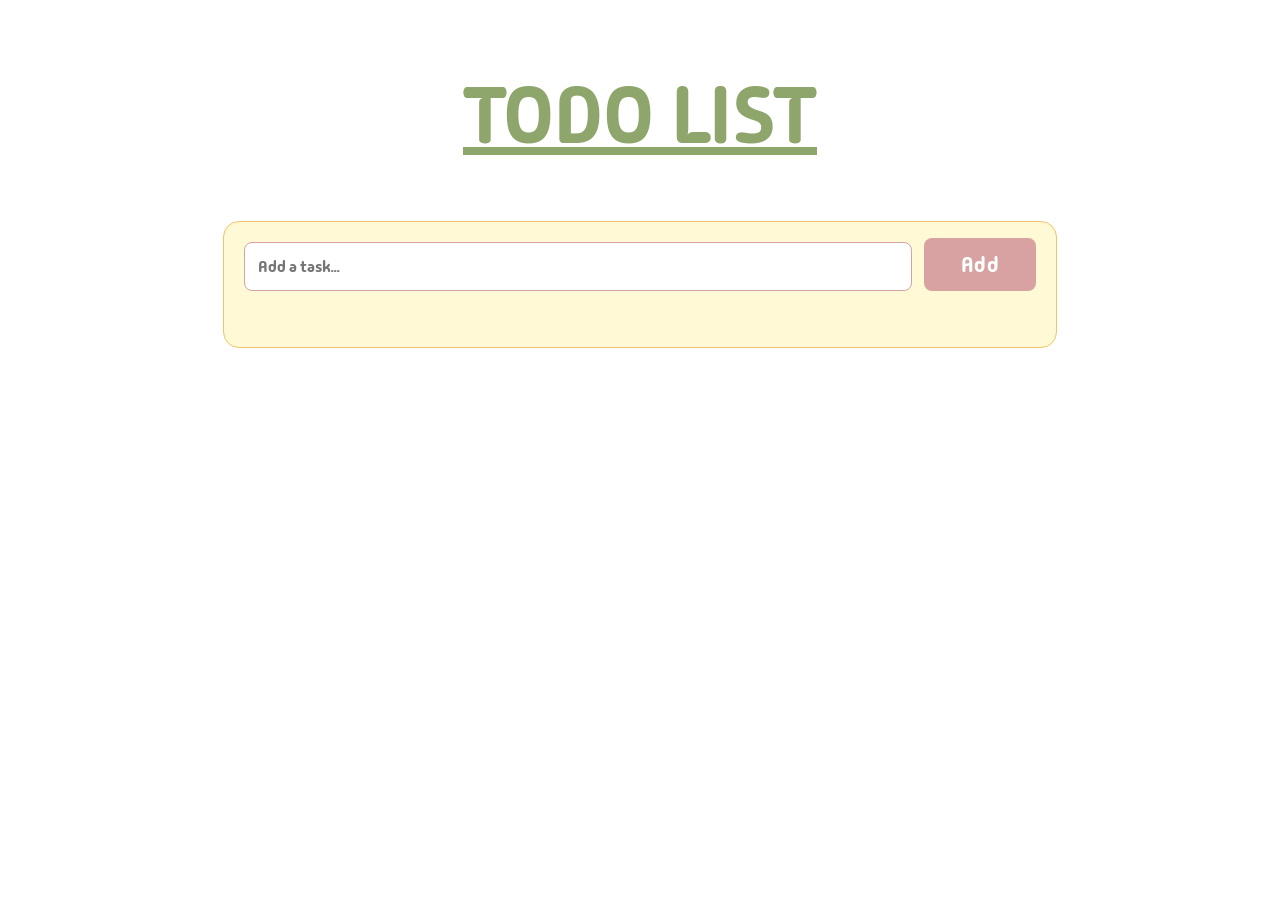
==== basictodolist/basictodolist.html @ b46e7df9 "Implement Simple Todo List app" ====
<!DOCTYPE html>
<html lang="en">
  <head>
    <meta charset="UTF-8">
    <meta name="viewport" content="width=device-width, initial-scale=1.0">
    <!-- External Font Styles -->
    <link rel="preconnect" href="https://fonts.googleapis.com">
    <link rel="preconnect" href="https://fonts.gstatic.com" crossorigin>
    <link href="https://fonts.googleapis.com/css2?family=Chilanka&family=Klee+One&family=Madimi+One&display=swap"
      rel="stylesheet">
    <title>Simple Todo Item App</title>
    <!-- Internal links -->
    <link rel="stylesheet" href="./styles.css">
    <script src="./scripts.js" defer></script>

  </head>
  <body>
    <h1>TODO LIST</h1>
    <div class="todo">
      <div><input type="text" id="todoInput" placeholder="Add a task...">
        <button id="addBtn">Add</button>
      </div>
      <ul id="todoList"></ul>
    </div>
  </body>
</html>
---- basictodolist/styles.css ----
html {
  font-size: 16px;
  background: #fff;
  font-family: "Klee One", cursive;
  font-weight: 400;
  font-style: normal;
  color: #4C4541;
}

body {
  display: flex;
  align-items: center;
  flex-direction: column;
  justify-content: center;
}

h1 {
  font-family: "Madimi One", sans-serif;
  font-weight: 400;
  font-style: normal;
  font-size: 5rem;
  text-decoration: underline;
  color: #8EA66B;
}

/* Todo Item Section */
.todo {
  display: flex;
  flex-direction: column;
  align-items: center;
  gap: 0.5rem;
  width: 50rem;
  background: #FFF9D6;
  padding: 1rem;
  border-radius: 1rem;
  border: 0.02rem solid #F2C46A;
}

#todoInput {
  flex: 1;
  padding: 0.8rem;
  border: 0.01rem solid #D8A2A2;
  border-radius: 0.5rem;
  width: 40rem;
  font-family: "Madimi One", sans-serif;
  font-weight: 400;
  font-style: normal;
  font-size: 1rem;
  margin-right: 0.4rem;
}

#addBtn {
  padding: 0.8rem 1rem;
  background: #D8A2A2;
  width: 7rem;
  color: #fff;
  border: none;
  border-radius: 0.5rem;
  cursor: pointer;
  font-family: "Madimi One", sans-serif;
  font-weight: 400;
  font-style: normal;
  font-size: 1.3rem;
  letter-spacing: 0.04rem;
}

#addBtn:hover {
  background: #ac6c6c;
}

#todoList {
  width: 50rem;
  padding-inline-start: 0;
}

#todoList li {
  display: flex;
  align-items: center;
  padding: 0.8rem;
  background: #D1EDD3;
  border-radius: 0.5rem;
  gap: 0.5rem;
  margin-bottom: 0.5rem;
}

#todoList li>span {
  flex: 1;
}

.taskCheckbox {
  width: 1.2rem;
  height: 1.2rem;
  cursor: pointer;
}

.done {
  text-decoration: line-through;
  color: #ACC5A6;
}

#todoList img {
  width: 1.5rem;
  height: 1.5rem;
}

.check {
  width: 2.5rem;
  height: 2.5rem;
  text-align: center;
  background: #2A7C13;
  margin: 0.4rem;
  border-radius: 0.5rem;
  border: none;
  cursor: pointer;
}

.delete {
  width: 2.5rem;
  height: 2.5rem;
  text-align: center;
  background: #8B2626;
  margin: 0.4rem;
  border-radius: 0.5rem;
  border: none;
  cursor: pointer;
}

.check:hover {
  background: #5ba447;
}

.delete:hover {
  background: #b66262;
}
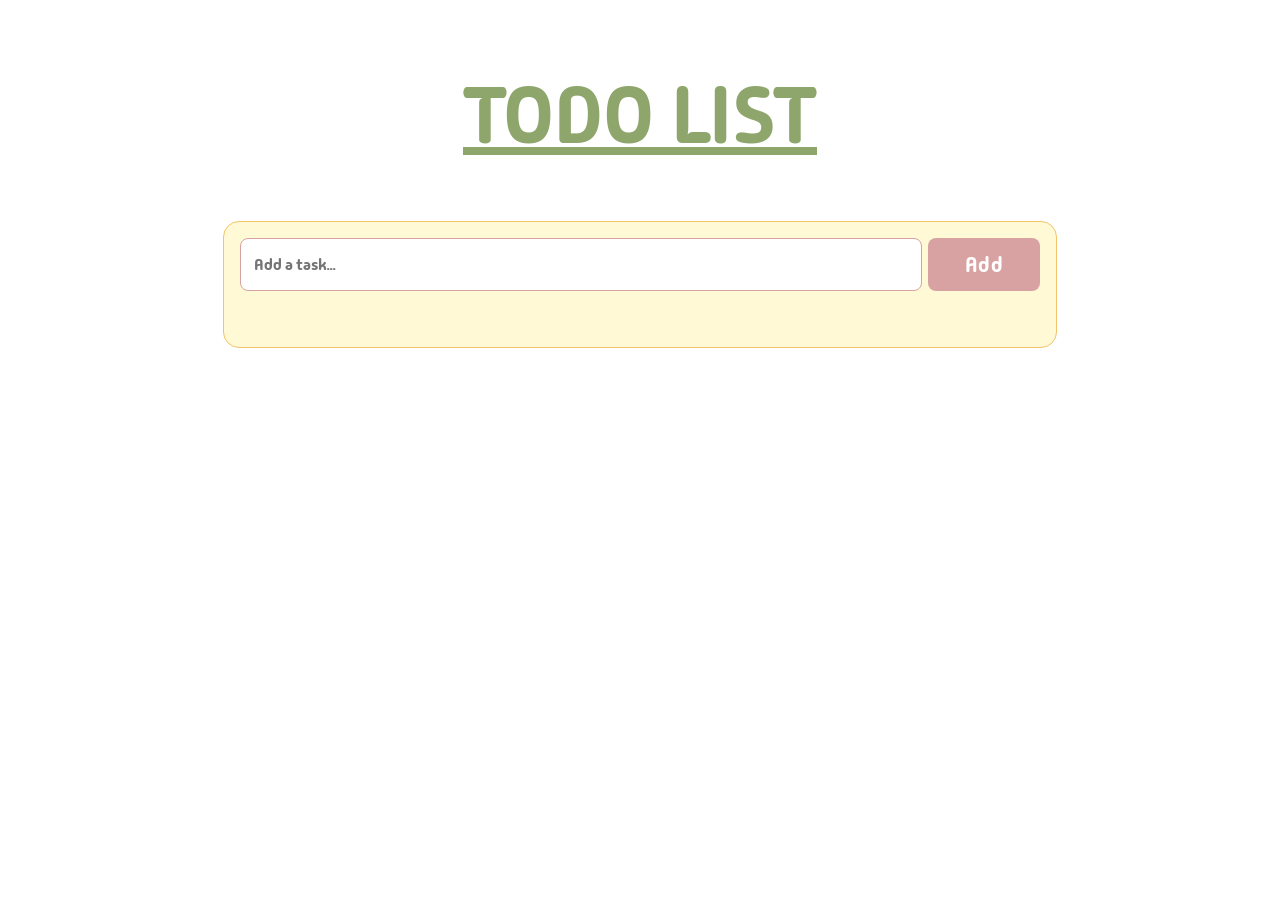
==== commit c48a7419: "Add localStorage for todo list items" ====
--- a/basictodolist/basictodolist.html
+++ b/basictodolist/basictodolist.html
@@ -17,9 +17,10 @@
   <body>
     <h1>TODO LIST</h1>
     <div class="todo">
-      <div><input type="text" id="todoInput" placeholder="Add a task...">
-        <button id="addBtn">Add</button>
-      </div>
+      <form id="todoForm">
+        <input type="text" id="todoInput" placeholder="Add a task...">
+        <button type="submit" id="addBtn">Add</button>
+      </form>
       <ul id="todoList"></ul>
     </div>
   </body>
--- a/basictodolist/styles.css
+++ b/basictodolist/styles.css
@@ -34,6 +34,11 @@
   padding: 1rem;
   border-radius: 1rem;
   border: 0.02rem solid #F2C46A;
+}
+
+#todoForm {
+  display: flex;
+  width: 100%;
 }
 
 #todoInput {
@@ -85,6 +90,7 @@
 
 #todoList li>span {
   flex: 1;
+  white-space: pre-wrap;
 }
 
 .taskCheckbox {
